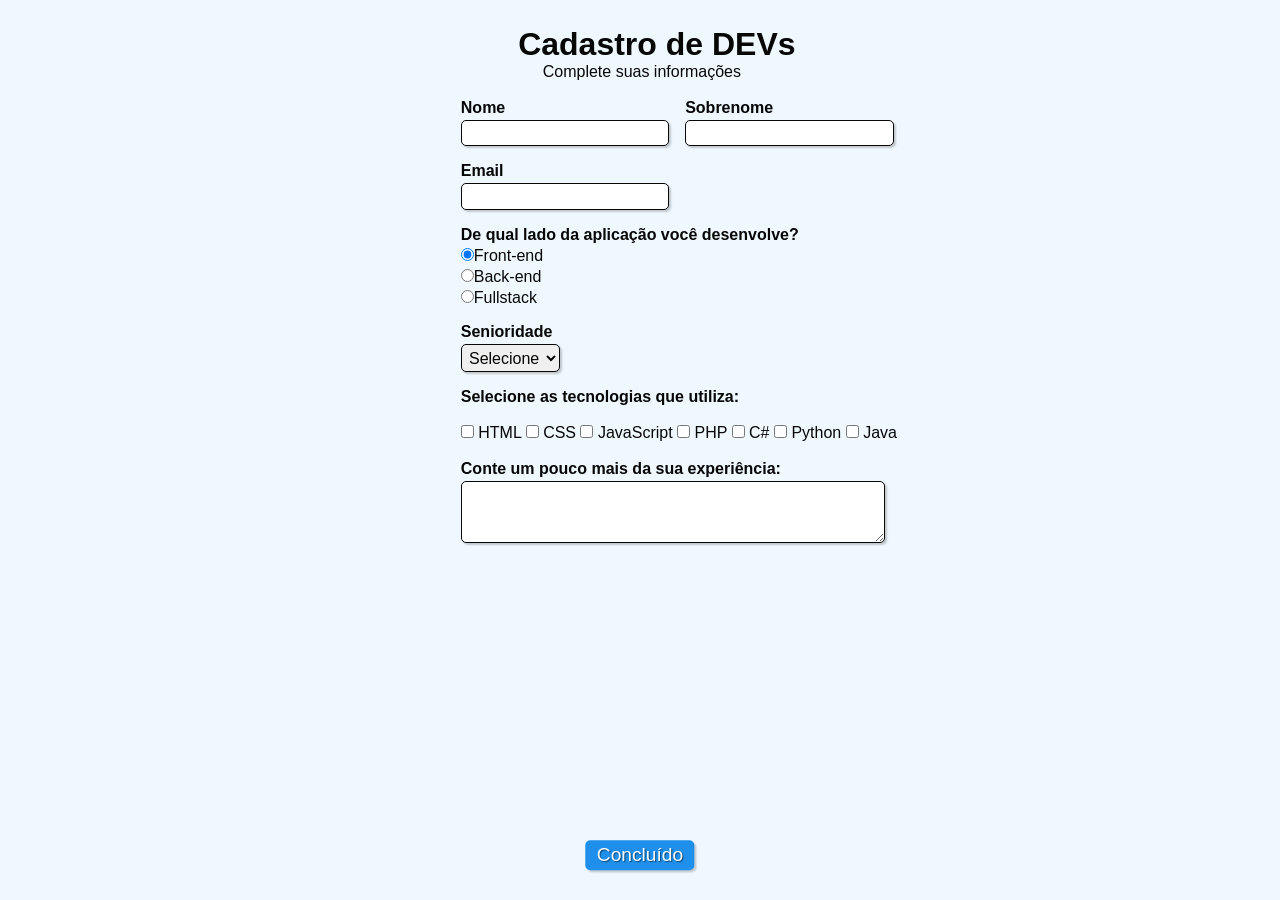
==== formulario.html @ a828dfa9 "Add files via upload" ====
<!doctype html>
<html>

    <head>
        <!-- Metadados -->
        <meta charset="utf-8">
        <meta name="viewport" content="width=device-width, initial-scale=1, shrink-to-fit=no">
    
        <!-- CSS -->
        <link rel="stylesheet" type="text/css" href="style.css" media="screen">

        <!-- Título da página (aparece na aba) -->
        <title>Cadastro</title>
    </head>

    <body>  

        <!-- Cabeçalho com título e subtítulo (ambos com css de id "titulo") -->
        <div>
            <h1 id="titulo">Cadastro de DEVs</h1>
            <p id="subtitulo">Complete suas informações</p>
            <br>
        </div>

        <!-- Início do formulário -->
        <form>

            <fieldset class="grupo">
                <!-- Campo do nome com legenda "nome" e css de classe "campo" -->
                <div class="campo">
                    <label for="nome"><strong>Nome</strong></label>
                    <input type="text" name="nome" id="nome" required>
                </div>

                <!-- Campo do sobrenome com legenda "sobrenome" e css de classe "campo" -->
                <div class="campo">
                    <label for="sobrenome"><strong>Sobrenome</strong></label>
                    <input type="text" name="sobrenome" id="sobrenome" required>
                </div>
            </fieldset> 

            <!-- Campo de email com-->
            <div class="campo">
                <label for="email"><strong>Email</strong></label>
                <input type="email" name="email" id="email" required>
            </div>

            <!-- Campo de desenvolvimento web com 3 opções de botões selecionáveis (radio button) e css de classe "campo" -->
            <div class="campo">
                <label><strong>De qual lado da aplicação você desenvolve?</strong></label>
                <label>
                    <input type="radio" name="devweb" value="frontend" checked>Front-end
                </label>
                <label>
                    <input type="radio" name="devweb" value="backend">Back-end
                </label>
                <label>
                    <input type="radio" name="devweb" value="fullstack">Fullstack
                </label>
            </div>

            <!-- Campo de senioridade com 3 opções para escolha (select option) e css de classe "campo" -->
            <div class="campo">
                <label for="senioridade"><strong>Senioridade</strong></label>
                <select id="senioridade" required>
                  <option selected disabled value="">Selecione</option>
                  <option>Júnior</option>
                  <option>Pleno</option>
                  <option>Sênior</option>
                </select>
            </div>

            <fieldset class="grupo">
                <!-- Campo de tecnologias para escolha de 1 ou mais opções para marcar (checkbox) e css de classe "campo" -->
                <div id="check">
                    <label><strong>Selecione as tecnologias que utiliza:</strong></label><br><br>
                    <input type="checkbox" id="tecnologia1" name="tecnologia1" value="HTML">
                    <label for="tecnologia1"> HTML</label>
                    <input type="checkbox" id="tecnologia2" name="tecnologia2" value="CSS">
                    <label for="tecnologia2"> CSS</label>
                    <input type="checkbox" id="tecnologia3" name="tecnologia3" value="JavaScript">
                    <label for="tecnologia3"> JavaScript</label>
                    <input type="checkbox" id="tecnologia4" name="tecnologia4" value="PHP">
                    <label for="tecnologia4"> PHP</label>
                    <input type="checkbox" id="tecnologia5" name="tecnologia5" value="C#">
                    <label for="tecnologia5"> C#</label>
                    <input type="checkbox" id="tecnologia6" name="tecnologia6" value="Python">
                    <label for="tecnologia6"> Python</label>
                    <input type="checkbox" id="tecnologia7" name="tecnologia7" value="Java">
                    <label for="tecnologia7"> Java</label>
                </div>
            </fieldset>

            <!-- Caixa de texto -->
            <div class="campo">
                <br>
                <label for="experiencia"><strong>Conte um pouco mais da sua experiência: </strong></label>
                <textarea rows="3" style="width: 26em" id="experiencia" name="experiencia"></textarea>
            </div>

            <!-- Botão para enviar o formulário -->
            <button class="botao" type="submit" onsubmit="">Concluído</button>            

        </form>

    </body>

</html>
---- style.css ----
* {
    margin: 0;
    padding: 0;
}

/* Elementos com o ID "titulo" */
#titulo {
    font-family: sans-serif;
    color: #070706;
    margin-left: 7%;
} 

/* Elementos com o ID "subtitulo" */
#subtitulo {
    font-family: sans-serif;
    color: #070706;
    margin-left: 10%;
} 

#check{
    display: inline-block;
}

/* Elementos de tag <fieldset>*/
fieldset {
    border: 0;
}

/* Elemento de tag <body> */
body{
    background-color: #F0F8FF;
    font-family: sans-serif;
    font-size: 1em;
    color: #070706;
    margin-left: 36%;
    margin-top: 2%;
    justify-content: center;
}

/* Elementos de tags <body>, <input>, <Select>, <textarea> e <button> */
input, select, textarea, button {
    font-family: sans-serif;
    font-size: 1em;
    color: #070706;
    border-radius: 5px;
}

/* Elementos de classe "grupo" nos estados das pseudoclasses "before" e "after" */
.grupo:before, .grupo:after {
    display: table;
}

/* Elementos de classe "grupo" no estado da pseudoclasse "after" */
.grupo:after {
    clear: both;
}

/* Elementos de classe "campo" */
.campo {
    margin-bottom: 1em;
}

/* Elementos de classe "campo" de tag <label> */
.campo label {
    margin-bottom: 0.2em;
    color: #070706;
    display: block;
}

/* Elementos de classe "campo" ou "grupo" de tag <fieldset> */
fieldset.grupo .campo {
    float:  left;
    margin-right: 1em;
}

/* Elementos de classe "campo" das tags <input> com atributo text e email, da tag <select> e da tag <textarea>*/
.campo input[type="text"], .campo input[type="email"], .campo select, .campo textarea {
    padding: 0.2em;
    border: 1px solid #070706;
    box-shadow: 2px 2px 2px rgba(0,0,0,0.2);
    display: block;
}

/* Elementos de classe "campo" de tag <select> e <option>*/
.campo select option {
    padding-right: 1em;
}

/* Elemento de classe "campo" com tag <input>, <select> e <textarea> tocas com estado da pseudoclasse "focus"*/
.campo input:focus, .campo select:focus, .campo textarea:focus {
    background: #E0E0F8;
}

/* Elemento de classe "botao" */
.botao {
    font-size: 1.2em;
    background: #1e8feb;
    border: 0;
    margin-bottom: 0;
    color: #ffffff;
    padding: 0.2em 0.6em;
    box-shadow: 2px 2px 2px rgba(0,0,0,0.2);
    text-shadow: 1px 1px 1px rgba(0,0,0,0.5);
    position: absolute;
    top: 95%;
    left: 50%;
    margin-right: -50%;
    transform: translate(-50%, -50%)
}

/* Elemento de classe "botao" com o estado da pseudoclasse "hover" */
.botao:hover {
    background: #62ec69;
    box-shadow: inset 2px 2px 2px rgba(0,0,0,0.2);
    text-shadow: none;
}

/* Elementos de classe botão e de tag <select> */
.botao, select{
    cursor: pointer;
}
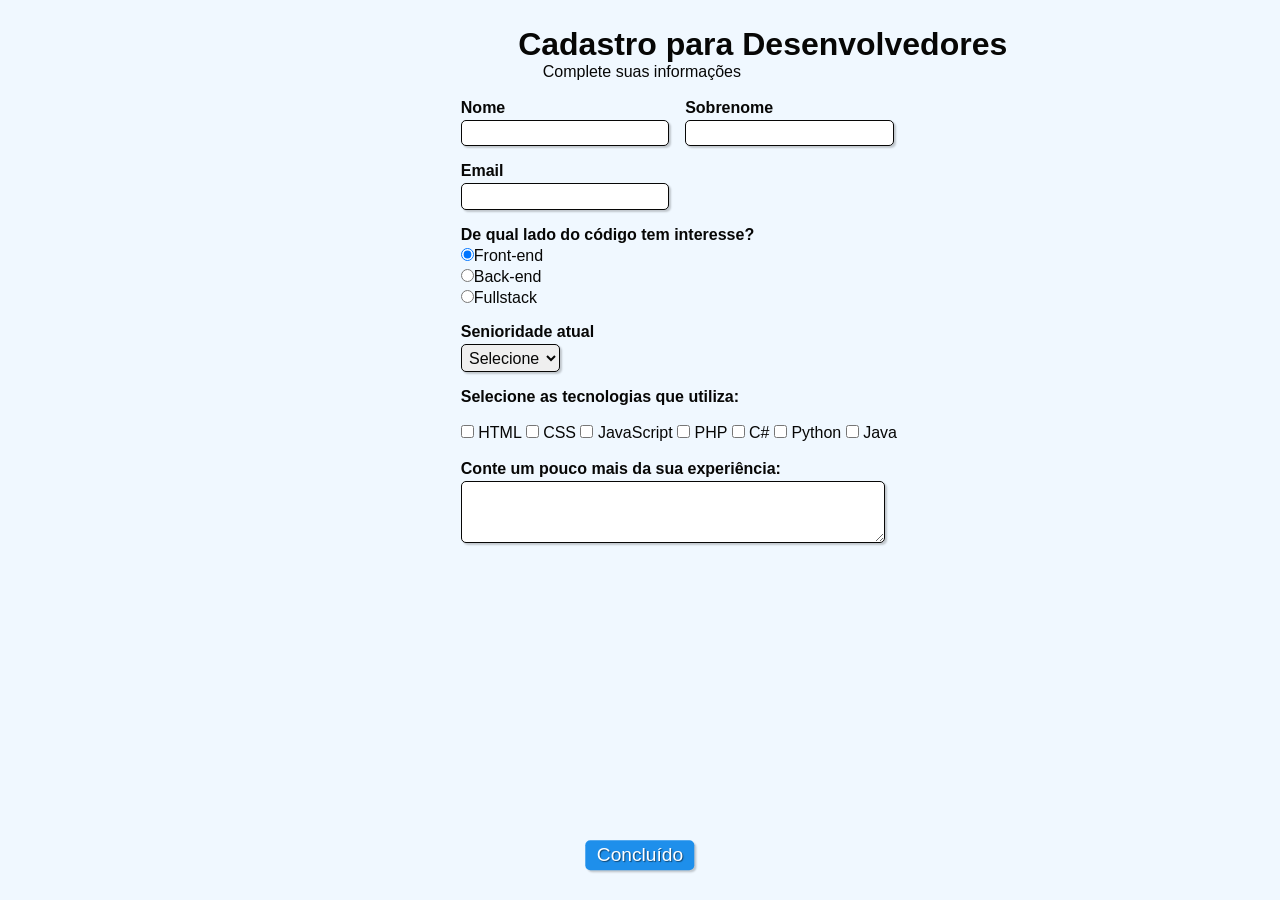
==== commit aad64f79: "Update formulario.html" ====
--- a/formulario.html
+++ b/formulario.html
@@ -2,52 +2,42 @@
 <html>
 
     <head>
-        <!-- Metadados -->
         <meta charset="utf-8">
         <meta name="viewport" content="width=device-width, initial-scale=1, shrink-to-fit=no">
-    
-        <!-- CSS -->
         <link rel="stylesheet" type="text/css" href="style.css" media="screen">
-
-        <!-- Título da página (aparece na aba) -->
         <title>Cadastro</title>
     </head>
 
     <body>  
 
-        <!-- Cabeçalho com título e subtítulo (ambos com css de id "titulo") -->
         <div>
-            <h1 id="titulo">Cadastro de DEVs</h1>
+            <h1 id="titulo">Cadastro para Desenvolvedores</h1>
             <p id="subtitulo">Complete suas informações</p>
             <br>
         </div>
 
-        <!-- Início do formulário -->
         <form>
 
             <fieldset class="grupo">
-                <!-- Campo do nome com legenda "nome" e css de classe "campo" -->
+
                 <div class="campo">
                     <label for="nome"><strong>Nome</strong></label>
                     <input type="text" name="nome" id="nome" required>
                 </div>
 
-                <!-- Campo do sobrenome com legenda "sobrenome" e css de classe "campo" -->
                 <div class="campo">
                     <label for="sobrenome"><strong>Sobrenome</strong></label>
                     <input type="text" name="sobrenome" id="sobrenome" required>
                 </div>
             </fieldset> 
 
-            <!-- Campo de email com-->
             <div class="campo">
                 <label for="email"><strong>Email</strong></label>
                 <input type="email" name="email" id="email" required>
             </div>
 
-            <!-- Campo de desenvolvimento web com 3 opções de botões selecionáveis (radio button) e css de classe "campo" -->
             <div class="campo">
-                <label><strong>De qual lado da aplicação você desenvolve?</strong></label>
+                <label><strong>De qual lado do código tem interesse?</strong></label>
                 <label>
                     <input type="radio" name="devweb" value="frontend" checked>Front-end
                 </label>
@@ -59,11 +49,11 @@
                 </label>
             </div>
 
-            <!-- Campo de senioridade com 3 opções para escolha (select option) e css de classe "campo" -->
             <div class="campo">
-                <label for="senioridade"><strong>Senioridade</strong></label>
+                <label for="senioridade"><strong>Senioridade atual</strong></label>
                 <select id="senioridade" required>
                   <option selected disabled value="">Selecione</option>
+                  <option>Iniciante</option>
                   <option>Júnior</option>
                   <option>Pleno</option>
                   <option>Sênior</option>
@@ -71,7 +61,7 @@
             </div>
 
             <fieldset class="grupo">
-                <!-- Campo de tecnologias para escolha de 1 ou mais opções para marcar (checkbox) e css de classe "campo" -->
+
                 <div id="check">
                     <label><strong>Selecione as tecnologias que utiliza:</strong></label><br><br>
                     <input type="checkbox" id="tecnologia1" name="tecnologia1" value="HTML">
@@ -91,18 +81,16 @@
                 </div>
             </fieldset>
 
-            <!-- Caixa de texto -->
             <div class="campo">
                 <br>
-                <label for="experiencia"><strong>Conte um pouco mais da sua experiência: </strong></label>
+                <label for="experiencia"><strong>Conte um pouco mais da sua experiência:</strong></label>
                 <textarea rows="3" style="width: 26em" id="experiencia" name="experiencia"></textarea>
             </div>
 
-            <!-- Botão para enviar o formulário -->
             <button class="botao" type="submit" onsubmit="">Concluído</button>            
 
         </form>
 
     </body>
 
-</html>+</html>
--- a/style.css
+++ b/style.css
@@ -3,14 +3,12 @@
     padding: 0;
 }
 
-/* Elementos com o ID "titulo" */
 #titulo {
     font-family: sans-serif;
     color: #070706;
     margin-left: 7%;
 } 
 
-/* Elementos com o ID "subtitulo" */
 #subtitulo {
     font-family: sans-serif;
     color: #070706;
@@ -21,12 +19,10 @@
     display: inline-block;
 }
 
-/* Elementos de tag <fieldset>*/
 fieldset {
     border: 0;
 }
 
-/* Elemento de tag <body> */
 body{
     background-color: #F0F8FF;
     font-family: sans-serif;
@@ -37,7 +33,6 @@
     justify-content: center;
 }
 
-/* Elementos de tags <body>, <input>, <Select>, <textarea> e <button> */
 input, select, textarea, button {
     font-family: sans-serif;
     font-size: 1em;
@@ -45,35 +40,29 @@
     border-radius: 5px;
 }
 
-/* Elementos de classe "grupo" nos estados das pseudoclasses "before" e "after" */
 .grupo:before, .grupo:after {
     display: table;
 }
 
-/* Elementos de classe "grupo" no estado da pseudoclasse "after" */
 .grupo:after {
     clear: both;
 }
 
-/* Elementos de classe "campo" */
 .campo {
     margin-bottom: 1em;
 }
 
-/* Elementos de classe "campo" de tag <label> */
 .campo label {
     margin-bottom: 0.2em;
     color: #070706;
     display: block;
 }
 
-/* Elementos de classe "campo" ou "grupo" de tag <fieldset> */
 fieldset.grupo .campo {
     float:  left;
     margin-right: 1em;
 }
 
-/* Elementos de classe "campo" das tags <input> com atributo text e email, da tag <select> e da tag <textarea>*/
 .campo input[type="text"], .campo input[type="email"], .campo select, .campo textarea {
     padding: 0.2em;
     border: 1px solid #070706;
@@ -81,17 +70,14 @@
     display: block;
 }
 
-/* Elementos de classe "campo" de tag <select> e <option>*/
 .campo select option {
     padding-right: 1em;
 }
 
-/* Elemento de classe "campo" com tag <input>, <select> e <textarea> tocas com estado da pseudoclasse "focus"*/
 .campo input:focus, .campo select:focus, .campo textarea:focus {
     background: #E0E0F8;
 }
 
-/* Elemento de classe "botao" */
 .botao {
     font-size: 1.2em;
     background: #1e8feb;
@@ -108,14 +94,12 @@
     transform: translate(-50%, -50%)
 }
 
-/* Elemento de classe "botao" com o estado da pseudoclasse "hover" */
 .botao:hover {
     background: #62ec69;
     box-shadow: inset 2px 2px 2px rgba(0,0,0,0.2);
     text-shadow: none;
 }
 
-/* Elementos de classe botão e de tag <select> */
 .botao, select{
     cursor: pointer;
-}+}
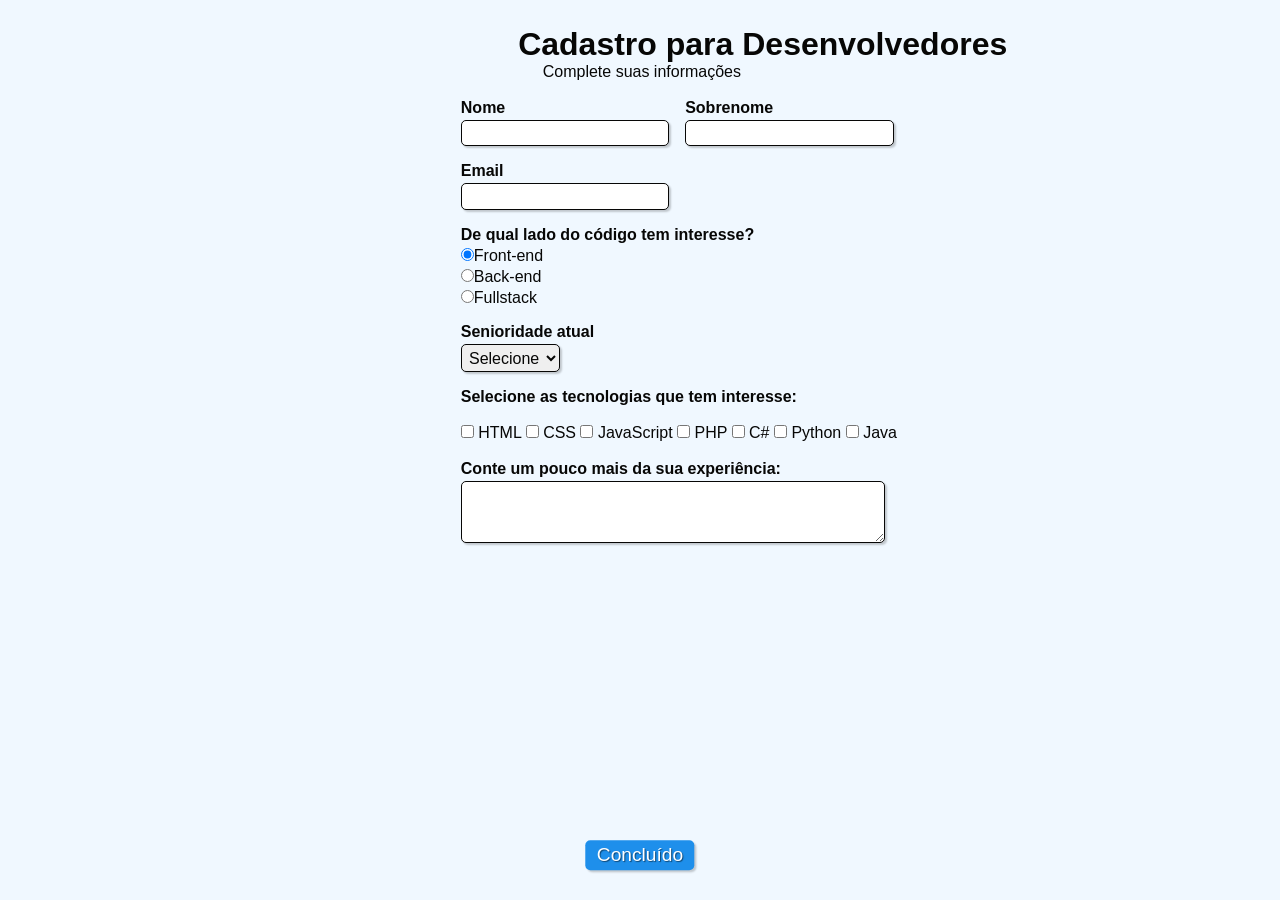
==== commit 2ad981ec: "Update formulario.html" ====
--- a/formulario.html
+++ b/formulario.html
@@ -63,7 +63,7 @@
             <fieldset class="grupo">
 
                 <div id="check">
-                    <label><strong>Selecione as tecnologias que utiliza:</strong></label><br><br>
+                    <label><strong>Selecione as tecnologias que tem interesse: </strong></label><br><br>
                     <input type="checkbox" id="tecnologia1" name="tecnologia1" value="HTML">
                     <label for="tecnologia1"> HTML</label>
                     <input type="checkbox" id="tecnologia2" name="tecnologia2" value="CSS">
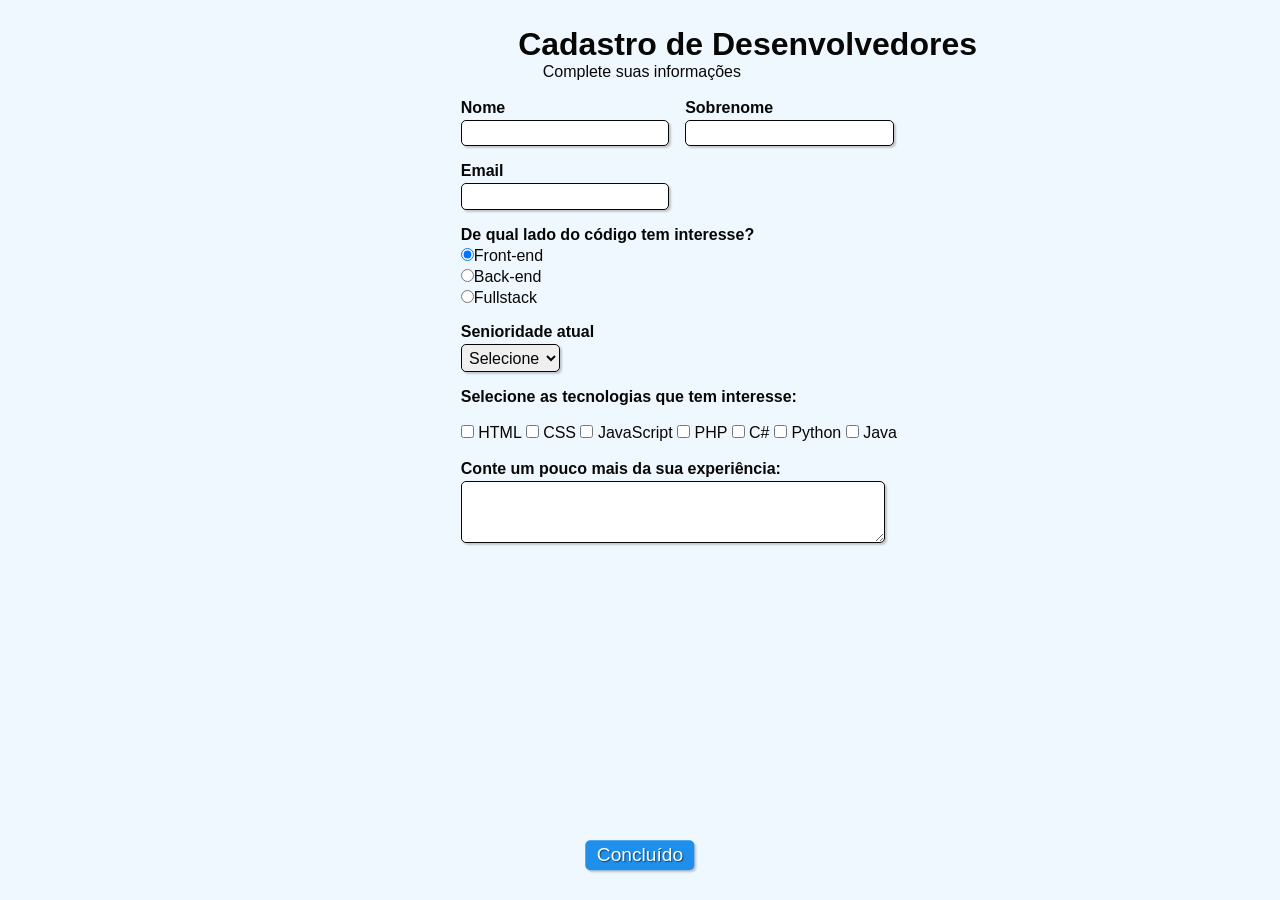
==== commit 756c5c29: "Update formulario.html" ====
--- a/formulario.html
+++ b/formulario.html
@@ -11,7 +11,7 @@
     <body>  
 
         <div>
-            <h1 id="titulo">Cadastro para Desenvolvedores</h1>
+            <h1 id="titulo">Cadastro de Desenvolvedores</h1>
             <p id="subtitulo">Complete suas informações</p>
             <br>
         </div>
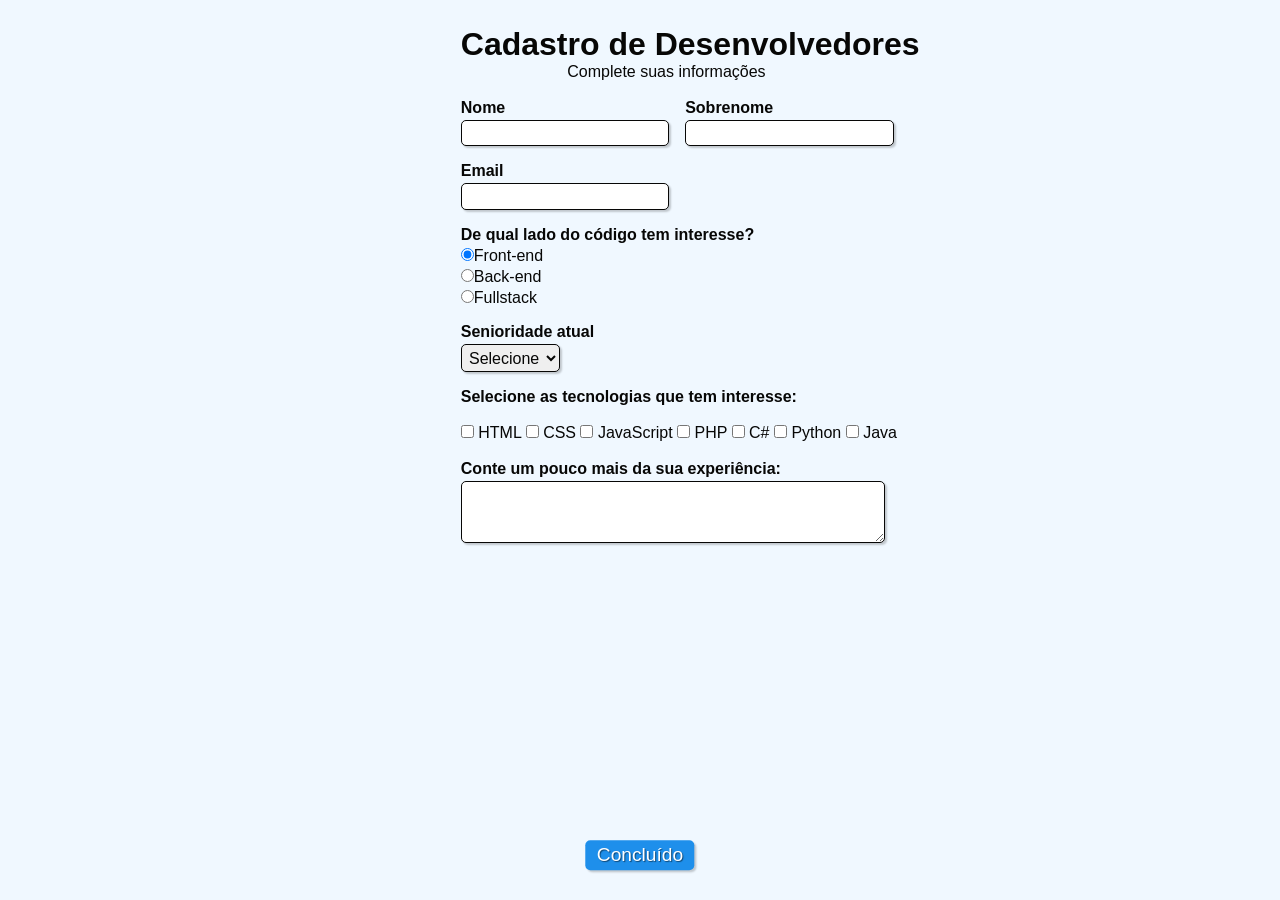
==== commit c008a8a7: "Update formulario.html" ====
--- a/formulario.html
+++ b/formulario.html
@@ -4,7 +4,7 @@
     <head>
         <meta charset="utf-8">
         <meta name="viewport" content="width=device-width, initial-scale=1, shrink-to-fit=no">
-        <link rel="stylesheet" type="text/css" href="style.css" media="screen">
+        <link rel="stylesheet" type="text/css" href="formulario.css" media="screen">
         <title>Cadastro</title>
     </head>
 
--- a/formulario.css
+++ b/formulario.css
@@ -0,0 +1,105 @@
+* {
+    margin: 0;
+    padding: 0;
+}
+
+#titulo {
+    font-family: sans-serif;
+    color: #070706;
+    margin-left: 0%;
+} 
+
+#subtitulo {
+    font-family: sans-serif;
+    color: #070706;
+    margin-left: 13%;
+} 
+
+#check{
+    display: inline-block;
+}
+
+fieldset {
+    border: 0;
+}
+
+body{
+    background-color: #F0F8FF;
+    font-family: sans-serif;
+    font-size: 1em;
+    color: #070706;
+    margin-left: 36%;
+    margin-top: 2%;
+    justify-content: center;
+}
+
+input, select, textarea, button {
+    font-family: sans-serif;
+    font-size: 1em;
+    color: #070706;
+    border-radius: 5px;
+}
+
+.grupo:before, .grupo:after {
+    display: table;
+}
+
+.grupo:after {
+    clear: both;
+}
+
+.campo {
+    margin-bottom: 1em;
+}
+
+.campo label {
+    margin-bottom: 0.2em;
+    color: #070706;
+    display: block;
+}
+
+fieldset.grupo .campo {
+    float:  left;
+    margin-right: 1em;
+}
+
+.campo input[type="text"], .campo input[type="email"], .campo select, .campo textarea {
+    padding: 0.2em;
+    border: 1px solid #070706;
+    box-shadow: 2px 2px 2px rgba(0,0,0,0.2);
+    display: block;
+}
+
+.campo select option {
+    padding-right: 1em;
+}
+
+.campo input:focus, .campo select:focus, .campo textarea:focus {
+    background: #E0E0F8;
+}
+
+.botao {
+    font-size: 1.2em;
+    background: #1e8feb;
+    border: 0;
+    margin-bottom: 0;
+    color: #ffffff;
+    padding: 0.2em 0.6em;
+    box-shadow: 2px 2px 2px rgba(0,0,0,0.2);
+    text-shadow: 1px 1px 1px rgba(0,0,0,0.5);
+    position: absolute;
+    top: 95%;
+    left: 50%;
+    margin-right: -50%;
+    transform: translate(-50%, -50%)
+}
+
+.botao:hover {
+    background: #62ec69;
+    box-shadow: inset 2px 2px 2px rgba(0,0,0,0.2);
+    text-shadow: none;
+}
+
+.botao, select{
+    cursor: pointer;
+}
